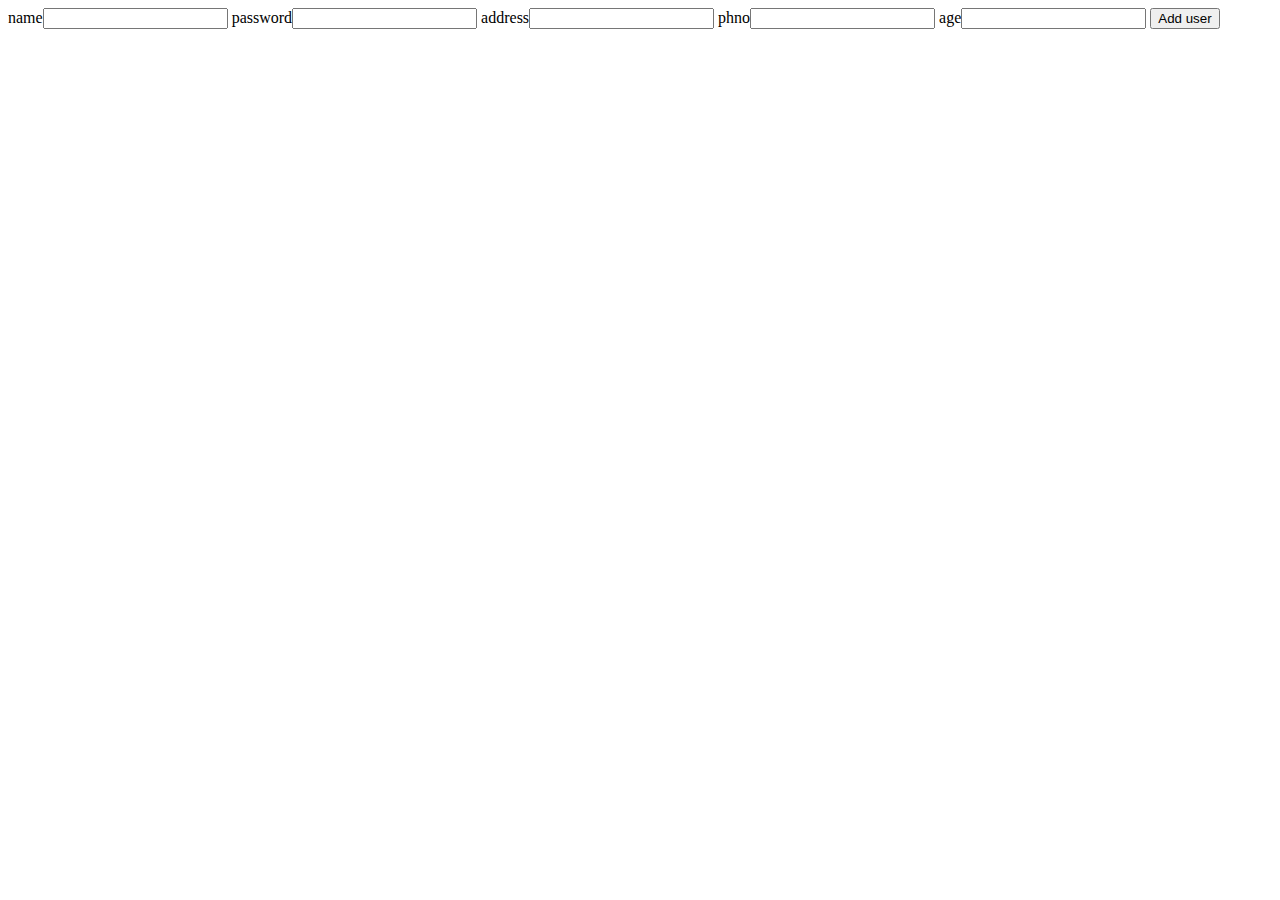
==== webapp/index.html @ 4af8cbfe "SignUp" ====
<!DOCTYPE html>
<html lang="en">
<head>
    <meta charset="UTF-8">
    <title>Title</title>
</head>
<body>
<form action="signUp" method="post">
    name<input type="text" name="name" >
    password<input type="text" name="password" >
    address<input type="text" name="address" >
    phno<input type="text" name="phno" >
    age<input type="text" name="age" >

    <button type="submit">Add user</button>
</form>
</body>
</html>
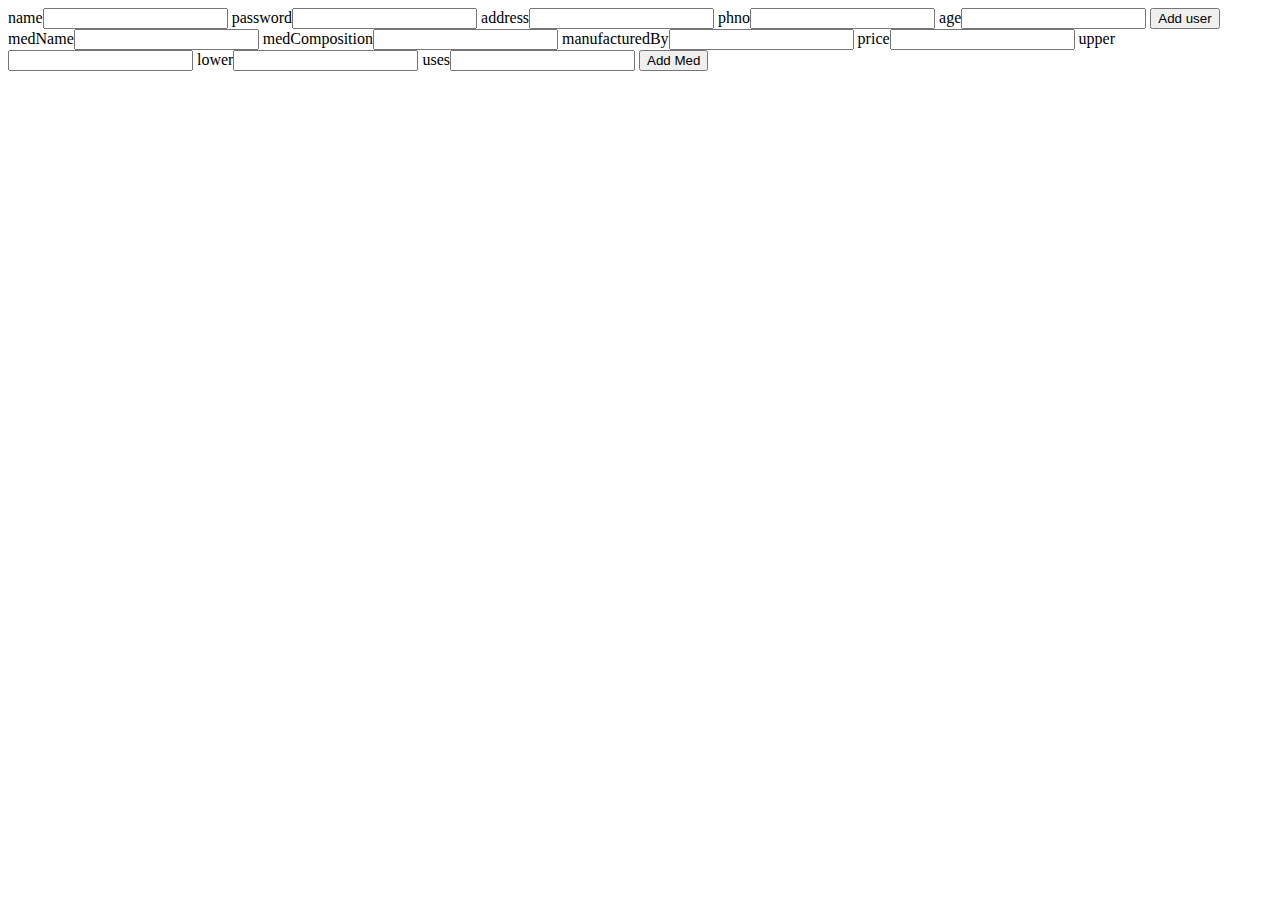
==== commit 67307465: "Working Add Medicine" ====
--- a/webapp/index.html
+++ b/webapp/index.html
@@ -14,5 +14,16 @@
 
     <button type="submit">Add user</button>
 </form>
+<form action="addMed" method="post">
+    medName<input type="text" name="medName" >
+    medComposition<input type="text" name="medComposition" >
+    manufacturedBy<input type="text" name="manufacturedBy" >
+    price<input type="text" name="price" >
+    upper<input type="text" name="upperAge" >
+    lower<input type="text" name="lowerAge" >
+    uses<input type="text" name="uses" >
+
+    <button type="submit">Add Med</button>
+</form>
 </body>
 </html>